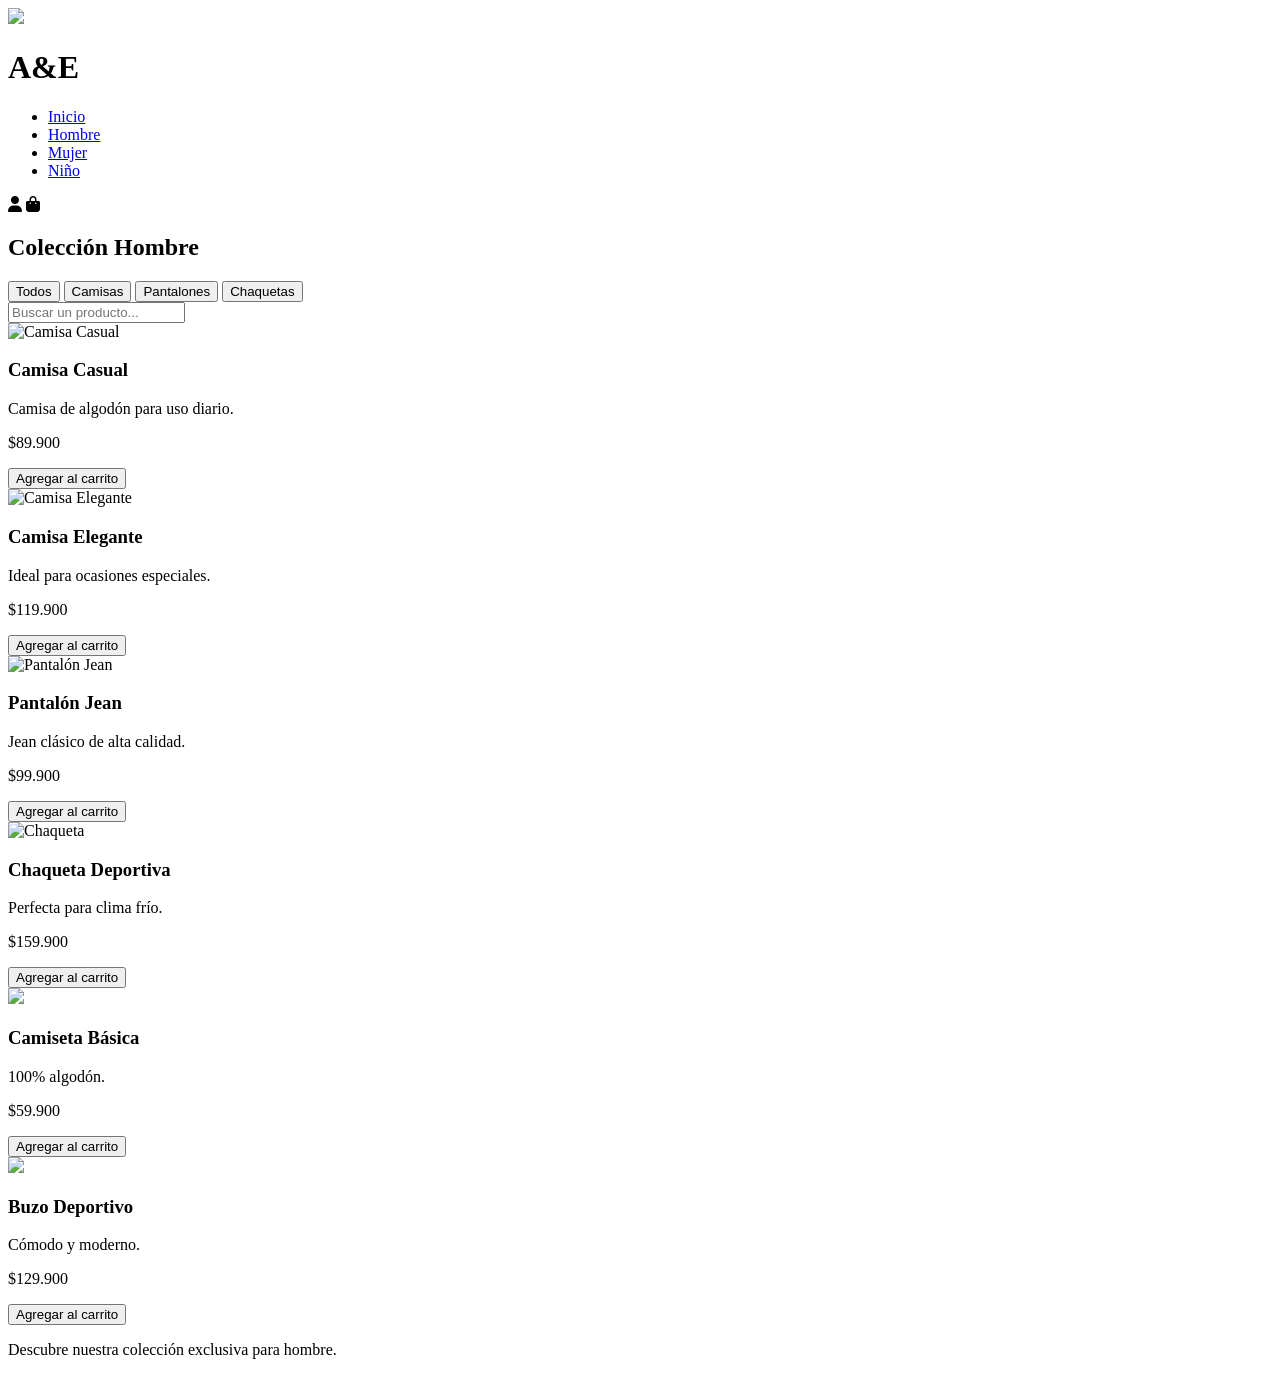
==== Tienda de Ropa/pages/hombre.html @ 78a528c9 "Add files via upload" ====
<!DOCTYPE html>
<html lang="es">

<head>

    <meta charset="UTF-8">

    <meta name="viewport" content="width=device-width, initial-scale=1.0">

    <title>Hombre | A&E</title>

    <script src="https://cdn.tailwindcss.com"></script>

    <link rel="stylesheet"
        href="https://cdnjs.cloudflare.com/ajax/libs/font-awesome/6.7.2/css/all.min.css">

</head>

<body class="bg-gray-100">

    <!-- HEADER -->
    <header class="bg-white shadow-md">

        <div class="max-w-7xl mx-auto px-6 py-4 flex items-center justify-between">

            <div class="flex items-center space-x-2">

                <img src="c:\Users\SENA\Downloads\logo emil.png" class="w-12">

                <h1 class="text-2xl font-bold">
                    A&E
                </h1>

            </div>

            <nav>

                <ul class="flex space-x-8">

                    <li><a href="../index.html" class="hover:text-blue-600">Inicio</a></li>

                    <li><a href="hombre.html" class="text-blue-600 font-bold">Hombre</a></li>

                    <li><a href="mujer.html" class="hover:text-blue-600">Mujer</a></li>

                    <li><a href="nino.html" class="hover:text-blue-600">Niño</a></li>

                </ul>

            </nav>

            <div class="flex space-x-5 text-xl">

                <i class="fa-solid fa-user"></i>

                <i class="fa-solid fa-bag-shopping"></i>

            </div>

        </div>

    </header>

    <!-- TÍTULO -->

    <section class="py-12 text-center">

        <h2 class="text-5xl font-bold">
            Colección Hombre
        </h2>


        <!-- FILTROS -->
        <section class="max-w-7xl mx-auto px-6 mb-10">
        
            <div class="flex flex-wrap justify-center gap-4">
        
                <button class="bg-blue-600 text-white px-6 py-2 rounded-lg hover:bg-blue-700">
                    Todos
                </button>
        
                <button class="bg-gray-200 px-6 py-2 rounded-lg hover:bg-gray-300">
                    Camisas
                </button>
        
                <button class="bg-gray-200 px-6 py-2 rounded-lg hover:bg-gray-300">
                    Pantalones
                </button>
        
                <button class="bg-gray-200 px-6 py-2 rounded-lg hover:bg-gray-300">
                    Chaquetas
                </button>
        
        
            </div>
        
        </section>


        <!-- BUSCADOR -->
        <div class="max-w-md mx-auto mb-10">
        
            <input type="text" placeholder="Buscar un producto..."
                class="w-full border rounded-lg px-4 py-3 focus:outline-none focus:ring-2 focus:ring-blue-500">
        
        </div>


        <!-- CATÁLOGO -->
        <section class="max-w-7xl mx-auto px-6 pb-16">
        
            <div class="grid grid-cols-1 sm:grid-cols-2 lg:grid-cols-4 gap-8">
        
                <!-- Producto 1 -->
                <div class="bg-white rounded-xl shadow-lg overflow-hidden hover:shadow-2xl transition">
        
                    <img src="c:\Users\SENA\Downloads\camisa casual hombre.jpg" alt="Camisa Casual" class="w-full h-72 object-cover">
        
                    <div class="p-5">
        
                        <h3 class="text-xl font-bold">
                            Camisa Casual
                        </h3>
        
                        <p class="text-gray-500 mt-2">
                            Camisa de algodón para uso diario.
                        </p>
        
                        <p class="text-2xl font-bold text-blue-600 mt-4">
                            $89.900
                        </p>
        
                        <button class="w-full mt-5 bg-blue-600 text-white py-3 rounded-lg hover:bg-blue-700 transition">
                            Agregar al carrito
                        </button>
        
                    </div>
        
                </div>
        
                <!-- Producto 2 -->
                <div class="bg-white rounded-xl shadow-lg overflow-hidden hover:shadow-2xl transition">
        
                    <img src="c:\Users\SENA\Downloads\camisa hombre.webp" alt="Camisa Elegante" class="w-full h-72 object-cover">
        
                    <div class="p-5">
        
                        <h3 class="text-xl font-bold">
                            Camisa Elegante
                        </h3>
        
                        <p class="text-gray-500 mt-2">
                            Ideal para ocasiones especiales.
                        </p>
        
                        <p class="text-2xl font-bold text-blue-600 mt-4">
                            $119.900
                        </p>
        
                        <button class="w-full mt-5 bg-blue-600 text-white py-3 rounded-lg hover:bg-blue-700 transition">
                            Agregar al carrito
                        </button>
        
                    </div>
        
                </div>
        
                <!-- Producto 3 -->
                <div class="bg-white rounded-xl shadow-lg overflow-hidden hover:shadow-2xl transition">
        
                    <img src="c:\Users\SENA\Downloads\jean hombre.jpg" alt="Pantalón Jean" class="w-full h-72 object-cover">
        
                    <div class="p-5">
        
                        <h3 class="text-xl font-bold">
                            Pantalón Jean
                        </h3>
        
                        <p class="text-gray-500 mt-2">
                            Jean clásico de alta calidad.
                        </p>
        
                        <p class="text-2xl font-bold text-blue-600 mt-4">
                            $99.900
                        </p>
        
                        <button class="w-full mt-5 bg-blue-600 text-white py-3 rounded-lg hover:bg-blue-700 transition">
                            Agregar al carrito
                        </button>
        
                    </div>
        
                </div>
        
                <!-- Producto 4 -->
                <div class="bg-white rounded-xl shadow-lg overflow-hidden hover:shadow-2xl transition">
        
                    <img src="c:\Users\SENA\Downloads\chaqueta hombre.jpg" alt="Chaqueta" class="w-full h-72 object-cover">
        
                    <div class="p-5">
        
                        <h3 class="text-xl font-bold">
                            Chaqueta Deportiva
                        </h3>
        
                        <p class="text-gray-500 mt-2">
                            Perfecta para clima frío.
                        </p>
        
                        <p class="text-2xl font-bold text-blue-600 mt-4">
                            $159.900
                        </p>
        
                        <button class="w-full mt-5 bg-blue-600 text-white py-3 rounded-lg hover:bg-blue-700 transition">
                            Agregar al carrito
                        </button>
        
                    </div>

                </div>
        

                <!-- Producto 5 -->
                <div class="bg-white rounded-xl shadow-lg overflow-hidden hover:shadow-2xl transition">
                
                    <img src="c:\Users\SENA\Downloads\camiseta basica.jpg" class="w-full h-72 object-cover">
                
                    <div class="p-5">
                
                        <h3 class="text-xl font-bold">Camiseta Básica</h3>
                
                        <p class="text-gray-500 mt-2">
                            100% algodón.
                        </p>
                
                        <p class="text-2xl font-bold text-blue-600 mt-4">
                            $59.900
                        </p>
                
                        <button class="w-full mt-5 bg-blue-600 text-white py-3 rounded-lg">
                            Agregar al carrito
                        </button>
                
                    </div>
                
                </div>
                
                <!-- Producto 6 -->
                <div class="bg-white rounded-xl shadow-lg overflow-hidden hover:shadow-2xl transition">
                
                    <img src="c:\Users\SENA\Downloads\buzo deportivo.jpg" class="w-full h-72 object-cover">
                
                    <div class="p-5">
                
                        <h3 class="text-xl font-bold">Buzo Deportivo</h3>
                
                        <p class="text-gray-500 mt-2">
                            Cómodo y moderno.
                        </p>
                
                        <p class="text-2xl font-bold text-blue-600 mt-4">
                            $129.900
                        </p>
                
                        <button class="w-full mt-5 bg-blue-600 text-white py-3 rounded-lg">
                            Agregar al carrito
                        </button>

                
                    </div>
                
                </div>



            </div>
        
        </section>


        <p class="text-gray-600 mt-4">
            Descubre nuestra colección exclusiva para hombre.
        </p>

    </section>

</body>

</html>
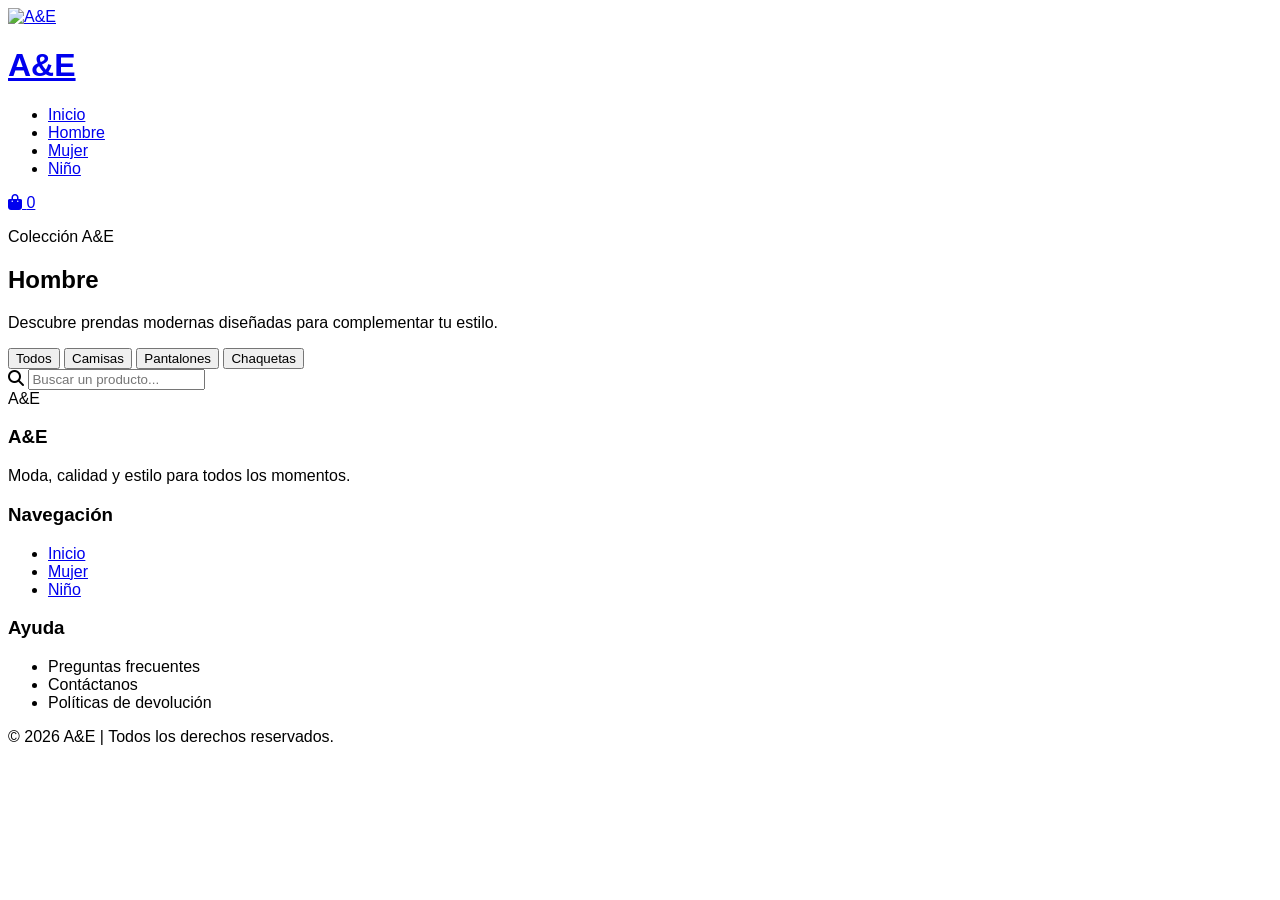
==== commit 5a6f5cf9: "Add files via upload" ====
--- a/Tienda de Ropa/pages/hombre.html
+++ b/Tienda de Ropa/pages/hombre.html
@@ -11,278 +11,338 @@
 
     <script src="https://cdn.tailwindcss.com"></script>
 
-    <link rel="stylesheet"
-        href="https://cdnjs.cloudflare.com/ajax/libs/font-awesome/6.7.2/css/all.min.css">
+    <link rel="stylesheet" href="https://cdnjs.cloudflare.com/ajax/libs/font-awesome/6.7.2/css/all.min.css">
+
+    <link rel="stylesheet" href="../css/style.css">
 
 </head>
 
-<body class="bg-gray-100">
-
+
+<body class="bg-[#f7f1eb] text-gray-800" data-categoria="hombre">
+    <!-- ================================= -->
     <!-- HEADER -->
-    <header class="bg-white shadow-md">
-
+    <!-- ================================= -->
+
+    <header class="bg-white shadow-sm sticky top-0 z-50">
+    
         <div class="max-w-7xl mx-auto px-6 py-4 flex items-center justify-between">
-
-            <div class="flex items-center space-x-2">
-
-                <img src="c:\Users\SENA\Downloads\logo emil.png" class="w-12">
-
-                <h1 class="text-2xl font-bold">
+    
+            <!-- LOGO -->
+    
+            <a href="c:\Users\SENA\Downloads\logo emil.png" class="flex items-center gap-3">
+    
+                <img src="c:\Users\SENA\Downloads\logo emil.png" alt="A&E" class="w-12 h-12 object-contain">
+    
+                <div>
+    
+                    <h1 class="text-2xl font-bold tracking-wide">
+                        A&E
+                    </h1>
+    
+    
+                </div>
+    
+            </a>
+    
+    
+            <!-- MENU -->
+    
+            <nav>
+    
+                <ul class="hidden md:flex items-center gap-8 font-medium">
+    
+                    <li>
+                        <a href="../index.html" class="hover:text-amber-700 transition">
+    
+                            Inicio
+    
+                        </a>
+                    </li>
+    
+    
+                    <li>
+                        <a href="hombre.html" class="text-amber-700 font-bold">
+    
+                            Hombre
+    
+                        </a>
+                    </li>
+    
+    
+                    <li>
+                        <a href="mujer.html" class="hover:text-amber-700 transition">
+    
+                            Mujer
+    
+                        </a>
+                    </li>
+    
+    
+                    <li>
+                        <a href="nino.html" class="hover:text-amber-700 transition">
+    
+                            Niño
+    
+                        </a>
+                    </li>
+    
+                </ul>
+    
+            </nav>
+    
+    
+            <!-- CARRITO -->
+    
+            <a href="carrito.html" class="relative text-xl hover:text-amber-700 transition">
+    
+                <i class="fa-solid fa-bag-shopping"></i>
+    
+    
+                <span id="contador-carrito" class="absolute -top-3 -right-3
+                    bg-red-600 text-white text-xs
+                    rounded-full w-5 h-5
+                    flex items-center justify-center">
+    
+                    0
+    
+                </span>
+    
+            </a>
+    
+        </div>
+    
+    </header>
+
+
+    <!-- ================================= -->
+    <!-- TITULO -->
+    <!-- ================================= -->
+
+<section class="relative text-center pt-16 pb-10 px-6 overflow-hidden">
+
+
+    <!-- CONTENIDO -->
+
+    <div class="relative z-10">
+
+        <p class="text-amber-700 font-semibold uppercase tracking-[0.3em] text-sm">
+
+            Colección A&E
+
+        </p>
+
+
+        <h1 class="text-5xl md:text-6xl font-bold mt-3 text-gray-900">
+
+            Hombre
+
+        </h1>
+
+
+        <p class="max-w-2xl mx-auto mt-5 text-gray-600 text-lg">
+
+            Descubre prendas modernas diseñadas para
+            complementar tu estilo.
+
+        </p>
+
+    </div>
+
+
+
+    <!-- ================================= -->
+    <!-- FILTROS -->
+    <!-- ================================= -->
+
+    <section class="max-w-7xl mx-auto px-6 mb-8">
+
+        <div class="flex flex-wrap justify-center gap-3">
+
+
+            <button class="filtro bg-blue-600 text-white px-6 py-2 rounded-full" data-filtro="todos">
+
+                Todos
+
+            </button>
+
+
+            <button class="filtro bg-gray-200 px-6 py-2 rounded-full hover:bg-gray-300" data-filtro="shirt">
+
+                Camisas
+
+            </button>
+
+
+            <button class="filtro bg-gray-200 px-6 py-2 rounded-full hover:bg-gray-300" data-filtro="jean">
+
+                Pantalones
+
+            </button>
+
+
+            <button class="filtro bg-gray-200 px-6 py-2 rounded-full hover:bg-gray-300" data-filtro="jacket">
+
+                Chaquetas
+
+            </button>
+
+        </div>
+
+    </section>
+
+
+    <!-- ================================= -->
+    <!-- BUSCADOR -->
+    <!-- ================================= -->
+
+    <section class="max-w-xl mx-auto px-6 mb-12">
+
+        <div class="flex items-center bg-white border rounded-full px-5 py-3 shadow-sm">
+
+            <i class="fa-solid fa-magnifying-glass text-gray-400 mr-3">
+            </i>
+
+
+            <input type="text" id="buscador" placeholder="Buscar un producto..."
+                class="w-full outline-none bg-transparent">
+
+        </div>
+
+    </section>
+
+
+    <!-- ================================= -->
+    <!-- CATALOGO -->
+    <!-- ================================= -->
+
+    <main class="relative max-w-7xl mx-auto px-6 pb-24">
+    
+        <!-- Marca de agua -->
+    
+        <div class="absolute inset-0 flex items-center justify-center
+            pointer-events-none overflow-hidden">
+    
+            <span class="text-[180px] md:text-[280px]
+                font-bold text-amber-900 opacity-[0.025] select-none">
+    
+                A&E
+    
+            </span>
+    
+        </div>
+    
+    
+        <!-- Productos -->
+    
+        <div id="catalogo" class="relative z-10 grid grid-cols-1 sm:grid-cols-2 lg:grid-cols-4 gap-8">
+    
+        </div>
+    
+    </main>
+
+        <div id="catalogo" class="grid grid-cols-1 sm:grid-cols-2 lg:grid-cols-4 gap-8">
+
+        </div>
+
+    </main>
+
+
+    <!-- ================================= -->
+    <!-- FOOTER -->
+    <!-- ================================= -->
+
+    <footer class="bg-gray-900 text-white">
+
+
+        <div class="max-w-7xl mx-auto px-6 py-12 grid md:grid-cols-3 gap-10">
+
+
+            <div>
+
+                <h3 class="text-2xl font-bold mb-4">
                     A&E
-                </h1>
+                </h3>
+
+                <p class="text-gray-400">
+
+                    Moda, calidad y estilo para
+                    todos los momentos.
+
+                </p>
 
             </div>
 
-            <nav>
-
-                <ul class="flex space-x-8">
-
-                    <li><a href="../index.html" class="hover:text-blue-600">Inicio</a></li>
-
-                    <li><a href="hombre.html" class="text-blue-600 font-bold">Hombre</a></li>
-
-                    <li><a href="mujer.html" class="hover:text-blue-600">Mujer</a></li>
-
-                    <li><a href="nino.html" class="hover:text-blue-600">Niño</a></li>
+
+            <div>
+
+                <h3 class="font-bold text-lg mb-4">
+                    Navegación
+                </h3>
+
+                <ul class="space-y-2 text-gray-400">
+
+                    <li>
+                        <a href="../index.html" class="hover:text-white">
+                            Inicio
+                        </a>
+                    </li>
+
+                    <li>
+                        <a href="mujer.html" class="hover:text-white">
+                            Mujer
+                        </a>
+                    </li>
+
+                    <li>
+                        <a href="nino.html" class="hover:text-white">
+                            Niño
+                        </a>
+                    </li>
 
                 </ul>
 
-            </nav>
-
-            <div class="flex space-x-5 text-xl">
-
-                <i class="fa-solid fa-user"></i>
-
-                <i class="fa-solid fa-bag-shopping"></i>
-
             </div>
 
-        </div>
-
-    </header>
-
-    <!-- TÍTULO -->
-
-    <section class="py-12 text-center">
-
-        <h2 class="text-5xl font-bold">
-            Colección Hombre
-        </h2>
-
-
-        <!-- FILTROS -->
-        <section class="max-w-7xl mx-auto px-6 mb-10">
-        
-            <div class="flex flex-wrap justify-center gap-4">
-        
-                <button class="bg-blue-600 text-white px-6 py-2 rounded-lg hover:bg-blue-700">
-                    Todos
-                </button>
-        
-                <button class="bg-gray-200 px-6 py-2 rounded-lg hover:bg-gray-300">
-                    Camisas
-                </button>
-        
-                <button class="bg-gray-200 px-6 py-2 rounded-lg hover:bg-gray-300">
-                    Pantalones
-                </button>
-        
-                <button class="bg-gray-200 px-6 py-2 rounded-lg hover:bg-gray-300">
-                    Chaquetas
-                </button>
-        
-        
+
+            <div>
+
+                <h3 class="font-bold text-lg mb-4">
+                    Ayuda
+                </h3>
+
+                <ul class="space-y-2 text-gray-400">
+
+                    <li>
+                        Preguntas frecuentes
+                    </li>
+
+                    <li>
+                        Contáctanos
+                    </li>
+
+                    <li>
+                        Políticas de devolución
+                    </li>
+
+                </ul>
+
             </div>
-        
-        </section>
-
-
-        <!-- BUSCADOR -->
-        <div class="max-w-md mx-auto mb-10">
-        
-            <input type="text" placeholder="Buscar un producto..."
-                class="w-full border rounded-lg px-4 py-3 focus:outline-none focus:ring-2 focus:ring-blue-500">
-        
-        </div>
-
-
-        <!-- CATÁLOGO -->
-        <section class="max-w-7xl mx-auto px-6 pb-16">
-        
-            <div class="grid grid-cols-1 sm:grid-cols-2 lg:grid-cols-4 gap-8">
-        
-                <!-- Producto 1 -->
-                <div class="bg-white rounded-xl shadow-lg overflow-hidden hover:shadow-2xl transition">
-        
-                    <img src="c:\Users\SENA\Downloads\camisa casual hombre.jpg" alt="Camisa Casual" class="w-full h-72 object-cover">
-        
-                    <div class="p-5">
-        
-                        <h3 class="text-xl font-bold">
-                            Camisa Casual
-                        </h3>
-        
-                        <p class="text-gray-500 mt-2">
-                            Camisa de algodón para uso diario.
-                        </p>
-        
-                        <p class="text-2xl font-bold text-blue-600 mt-4">
-                            $89.900
-                        </p>
-        
-                        <button class="w-full mt-5 bg-blue-600 text-white py-3 rounded-lg hover:bg-blue-700 transition">
-                            Agregar al carrito
-                        </button>
-        
-                    </div>
-        
-                </div>
-        
-                <!-- Producto 2 -->
-                <div class="bg-white rounded-xl shadow-lg overflow-hidden hover:shadow-2xl transition">
-        
-                    <img src="c:\Users\SENA\Downloads\camisa hombre.webp" alt="Camisa Elegante" class="w-full h-72 object-cover">
-        
-                    <div class="p-5">
-        
-                        <h3 class="text-xl font-bold">
-                            Camisa Elegante
-                        </h3>
-        
-                        <p class="text-gray-500 mt-2">
-                            Ideal para ocasiones especiales.
-                        </p>
-        
-                        <p class="text-2xl font-bold text-blue-600 mt-4">
-                            $119.900
-                        </p>
-        
-                        <button class="w-full mt-5 bg-blue-600 text-white py-3 rounded-lg hover:bg-blue-700 transition">
-                            Agregar al carrito
-                        </button>
-        
-                    </div>
-        
-                </div>
-        
-                <!-- Producto 3 -->
-                <div class="bg-white rounded-xl shadow-lg overflow-hidden hover:shadow-2xl transition">
-        
-                    <img src="c:\Users\SENA\Downloads\jean hombre.jpg" alt="Pantalón Jean" class="w-full h-72 object-cover">
-        
-                    <div class="p-5">
-        
-                        <h3 class="text-xl font-bold">
-                            Pantalón Jean
-                        </h3>
-        
-                        <p class="text-gray-500 mt-2">
-                            Jean clásico de alta calidad.
-                        </p>
-        
-                        <p class="text-2xl font-bold text-blue-600 mt-4">
-                            $99.900
-                        </p>
-        
-                        <button class="w-full mt-5 bg-blue-600 text-white py-3 rounded-lg hover:bg-blue-700 transition">
-                            Agregar al carrito
-                        </button>
-        
-                    </div>
-        
-                </div>
-        
-                <!-- Producto 4 -->
-                <div class="bg-white rounded-xl shadow-lg overflow-hidden hover:shadow-2xl transition">
-        
-                    <img src="c:\Users\SENA\Downloads\chaqueta hombre.jpg" alt="Chaqueta" class="w-full h-72 object-cover">
-        
-                    <div class="p-5">
-        
-                        <h3 class="text-xl font-bold">
-                            Chaqueta Deportiva
-                        </h3>
-        
-                        <p class="text-gray-500 mt-2">
-                            Perfecta para clima frío.
-                        </p>
-        
-                        <p class="text-2xl font-bold text-blue-600 mt-4">
-                            $159.900
-                        </p>
-        
-                        <button class="w-full mt-5 bg-blue-600 text-white py-3 rounded-lg hover:bg-blue-700 transition">
-                            Agregar al carrito
-                        </button>
-        
-                    </div>
-
-                </div>
-        
-
-                <!-- Producto 5 -->
-                <div class="bg-white rounded-xl shadow-lg overflow-hidden hover:shadow-2xl transition">
-                
-                    <img src="c:\Users\SENA\Downloads\camiseta basica.jpg" class="w-full h-72 object-cover">
-                
-                    <div class="p-5">
-                
-                        <h3 class="text-xl font-bold">Camiseta Básica</h3>
-                
-                        <p class="text-gray-500 mt-2">
-                            100% algodón.
-                        </p>
-                
-                        <p class="text-2xl font-bold text-blue-600 mt-4">
-                            $59.900
-                        </p>
-                
-                        <button class="w-full mt-5 bg-blue-600 text-white py-3 rounded-lg">
-                            Agregar al carrito
-                        </button>
-                
-                    </div>
-                
-                </div>
-                
-                <!-- Producto 6 -->
-                <div class="bg-white rounded-xl shadow-lg overflow-hidden hover:shadow-2xl transition">
-                
-                    <img src="c:\Users\SENA\Downloads\buzo deportivo.jpg" class="w-full h-72 object-cover">
-                
-                    <div class="p-5">
-                
-                        <h3 class="text-xl font-bold">Buzo Deportivo</h3>
-                
-                        <p class="text-gray-500 mt-2">
-                            Cómodo y moderno.
-                        </p>
-                
-                        <p class="text-2xl font-bold text-blue-600 mt-4">
-                            $129.900
-                        </p>
-                
-                        <button class="w-full mt-5 bg-blue-600 text-white py-3 rounded-lg">
-                            Agregar al carrito
-                        </button>
-
-                
-                    </div>
-                
-                </div>
-
-
-
-            </div>
-        
-        </section>
-
-
-        <p class="text-gray-600 mt-4">
-            Descubre nuestra colección exclusiva para hombre.
-        </p>
-
-    </section>
+
+        </div>
+
+
+        <div class="border-t border-gray-800 text-center py-5 text-gray-500">
+
+            © 2026 A&E | Todos los derechos reservados.
+
+        </div>
+
+    </footer>
+
+
+    <!-- JAVASCRIPT -->
+
+    <script src="../js/productos.js"></script>
 
 </body>
 
--- a/Tienda de Ropa/css/style.css
+++ b/Tienda de Ropa/css/style.css
@@ -0,0 +1,61 @@
+/* =================================
+   ESTILOS GENERALES A&E
+================================= */
+
+body {
+    font-family: Arial, sans-serif;
+}
+
+
+/* =================================
+   LOGO
+================================= */
+
+.logo-ae {
+    width: 55px;
+    height: 55px;
+    object-fit: contain;
+}
+
+
+/* =================================
+   EFECTO DE MARCA DE AGUA
+================================= */
+
+.marca-agua {
+    position: absolute;
+    left: 50%;
+    top: 50%;
+    transform: translate(-50%, -50%);
+    width: 500px;
+    opacity: 0.04;
+    pointer-events: none;
+    user-select: none;
+}
+
+
+/* =================================
+   TARJETAS DE PRODUCTOS
+================================= */
+
+.tarjeta-producto {
+    transition: transform 0.3s ease,
+                box-shadow 0.3s ease;
+}
+
+.tarjeta-producto:hover {
+    transform: translateY(-5px);
+}
+
+
+/* =================================
+   BOTONES
+================================= */
+
+.boton-ae {
+    transition: all 0.3s ease;
+}
+
+.boton-ae:hover {
+    transform: translateY(-2px);
+}
